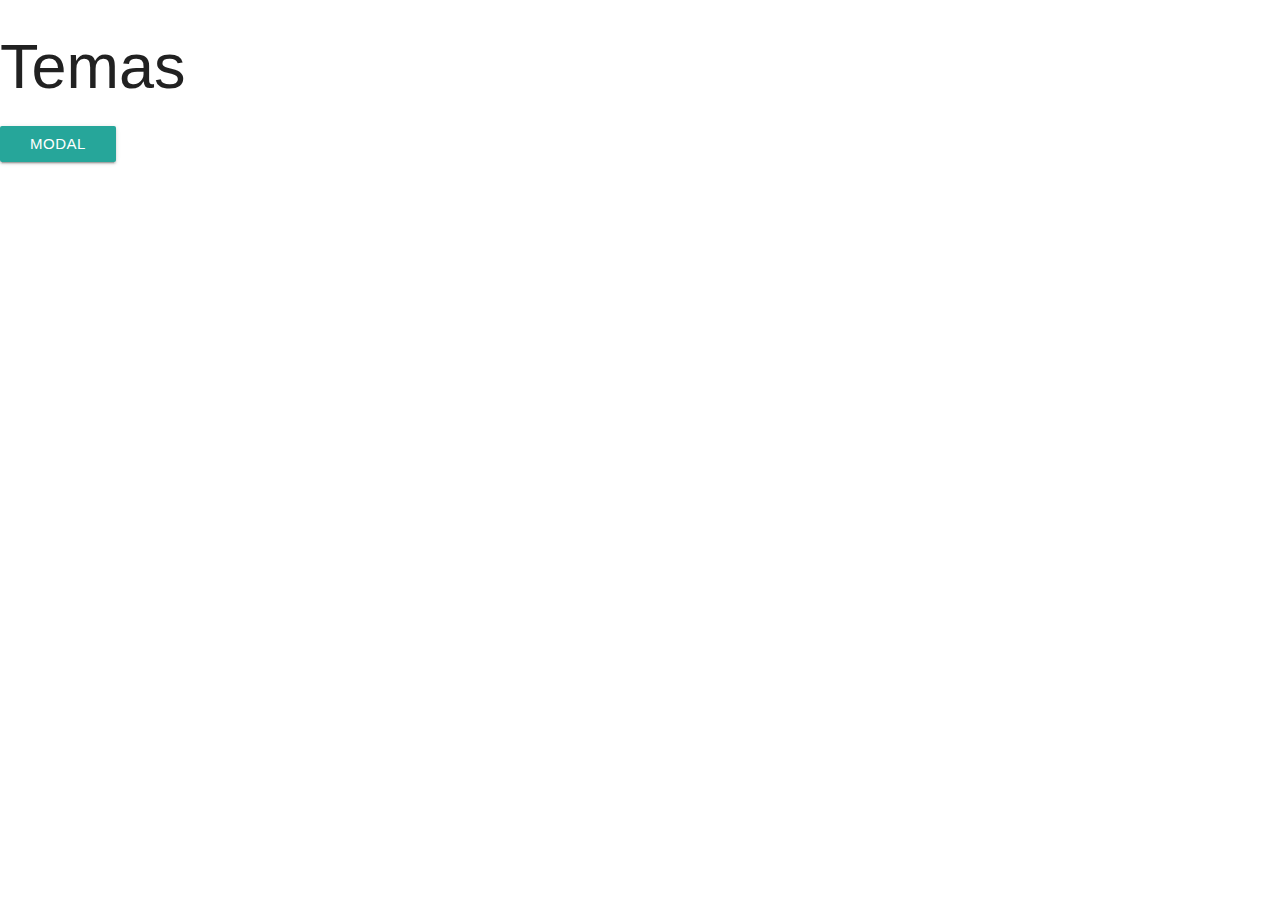
==== index.html @ 8538ae8b "inicializacion" ====
<!-- mostrar en este HTML los TOPICS de /topics -->

<!DOCTYPE html>
<html lang="es">
  <head>
    <meta charset="utf-8">
    <meta name="viewport" content="width=device-width, initial-scale=1.0">
    <title>Foro</title>
    <link href="http://fonts.googleapis.com/icon?family=Material+Icons" rel="stylesheet">
    <link rel="stylesheet" href="css/materialize.min.css">

  </head>
  <body>

    <h1>Temas</h1>
    <!-- Modal Trigger -->
    <a class="waves-effect waves-light btn" href="#modal1">Modal</a>

    <!-- Modal Structure -->
    <div id="modal1" class="modal">
      <div class="modal-content">
        <h4>Modal Header</h4>
        <p>A bunch of text</p>
      </div>
      <div class="modal-footer">
        <a href="#!" class="modal-action modal-close waves-effect waves-green btn-flat">Agree</a>
      </div>
    </div>


    <!-- jQuery -->
    <script src="https://code.jquery.com/jquery-3.2.1.js" integrity="sha256-DZAnKJ/6XZ9si04Hgrsxu/8s717jcIzLy3oi35EouyE=" crossorigin="anonymous"></script>
    <script src="js/materialize.min.js"></script>
    <script src="js/functions.js"></script>
    <script src="js/main.js"></script>

  </body>
</html>
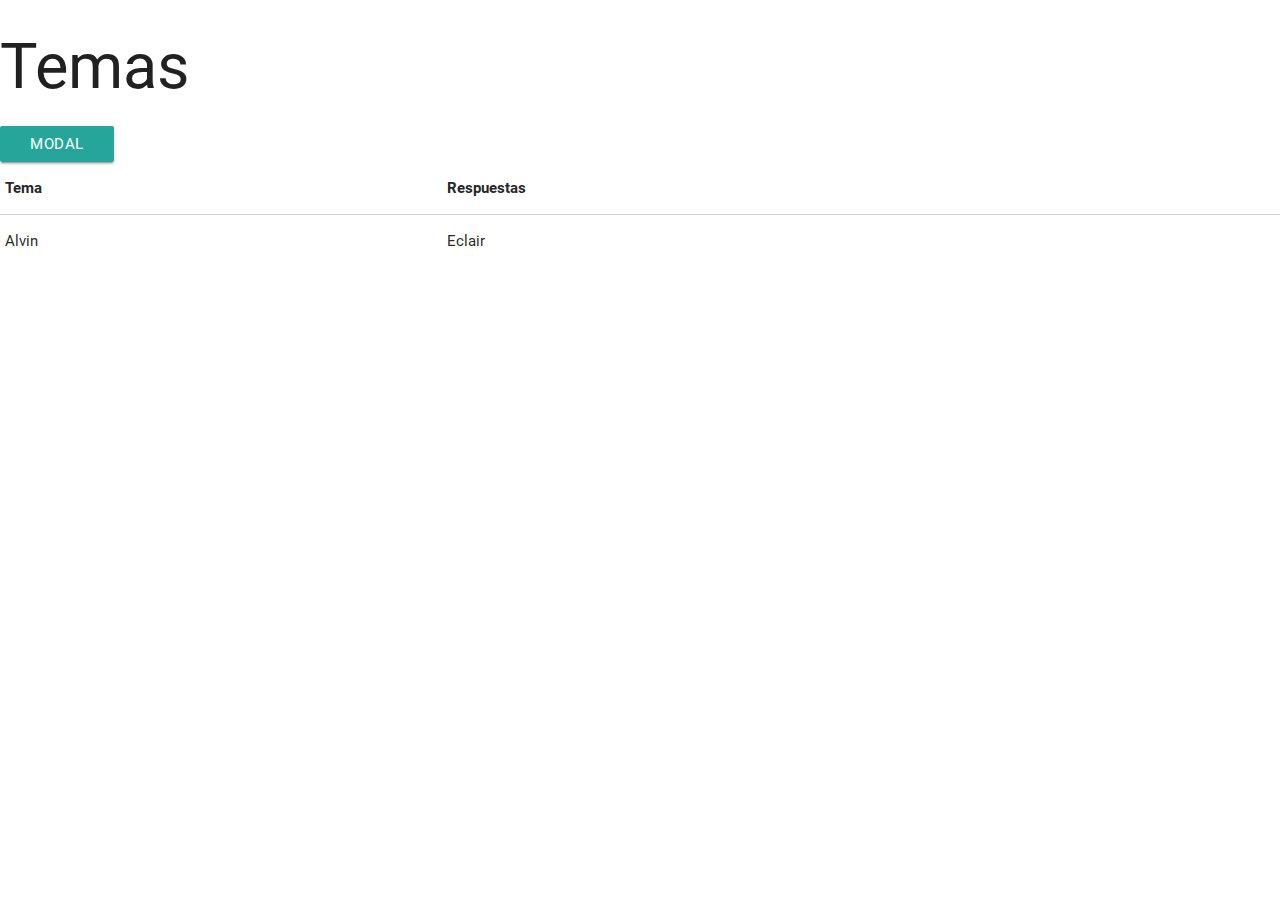
==== commit d0a84fec: "imprime autor de tema" ====
--- a/index.html
+++ b/index.html
@@ -14,19 +14,47 @@
 
     <h1>Temas</h1>
     <!-- Modal Trigger -->
-    <a class="waves-effect waves-light btn" href="#modal1">Modal</a>
+    <a class="waves-effect waves-light btn" href="#modal-tema">Modal</a>
+
+    <table class="highlight">
+      <thead>
+        <tr>
+          <th>Tema</th>
+          <th>Respuestas</th>
+        </tr>
+      </thead>
+
+      <tbody id="listaTemas">
+        <tr>
+          <td>Alvin</td>
+          <td>Eclair</td>
+        </tr>
+      </tbody>
+    </table>
 
     <!-- Modal Structure -->
-    <div id="modal1" class="modal">
+    <div id="modal-tema" class="modal">
       <div class="modal-content">
-        <h4>Modal Header</h4>
-        <p>A bunch of text</p>
+        <form class="col s12">
+          <div class="row">
+            <div class="input-field col s6">
+              <input id="input_text" type="text" data-length="10">
+              <label for="input_text">Input text</label>
+            </div>
+          </div>
+          <div class="row">
+            <div class="input-field col s12">
+              <textarea id="textarea1" class="materialize-textarea" data-length="120"></textarea>
+              <label for="textarea1">Textarea</label>
+            </div>
+          </div>
+        </form>
       </div>
       <div class="modal-footer">
-        <a href="#!" class="modal-action modal-close waves-effect waves-green btn-flat">Agree</a>
+        <button type="button" class="btn btn-default" data-dismiss="modal">Cancelar</button>
+        <button type="submit" class="btn btn-primary">+ Agregar</button>
       </div>
     </div>
-
 
     <!-- jQuery -->
     <script src="https://code.jquery.com/jquery-3.2.1.js" integrity="sha256-DZAnKJ/6XZ9si04Hgrsxu/8s717jcIzLy3oi35EouyE=" crossorigin="anonymous"></script>
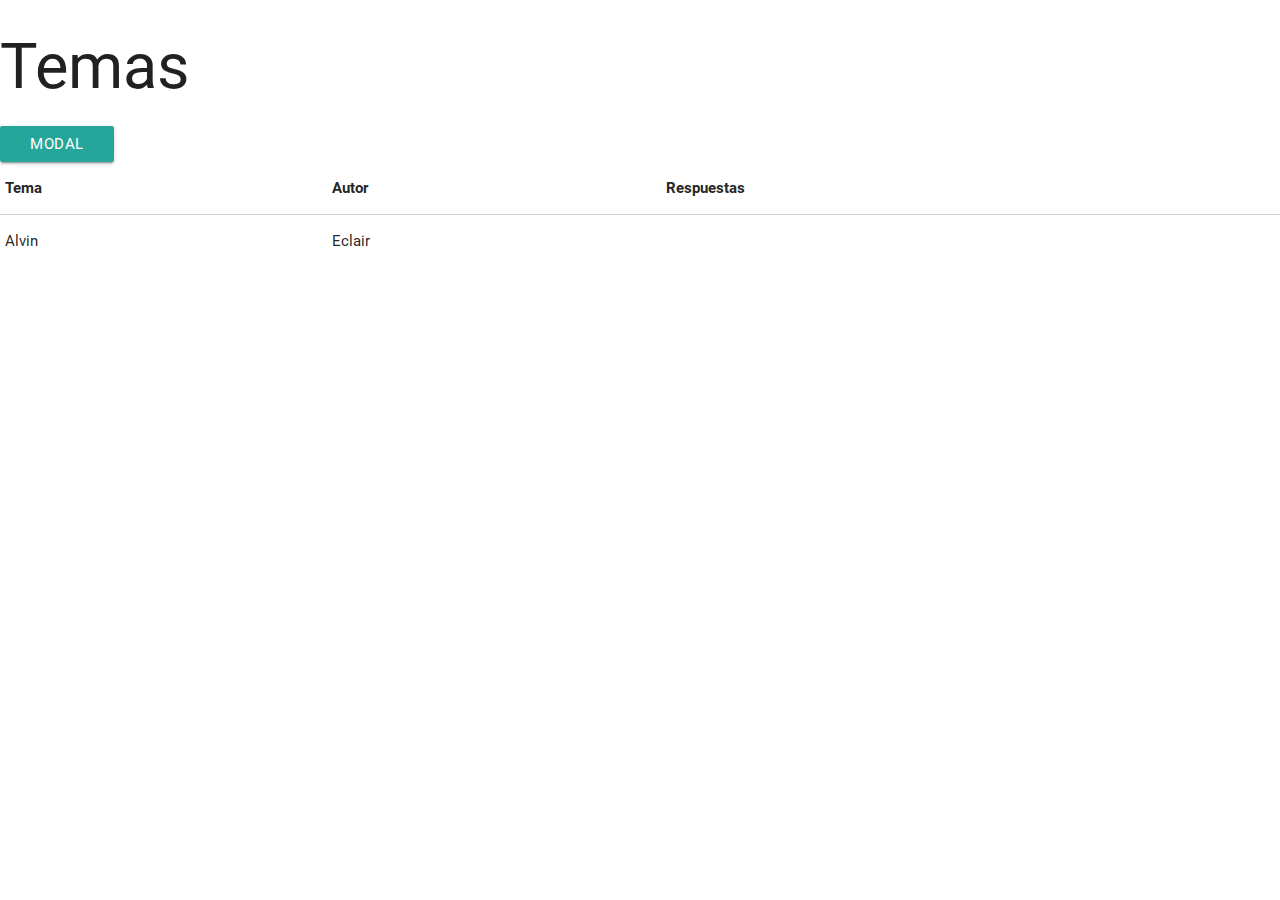
==== commit e734cd2c: "imprime contenido, autor y numero de respuestas" ====
--- a/index.html
+++ b/index.html
@@ -20,6 +20,7 @@
       <thead>
         <tr>
           <th>Tema</th>
+          <th>Autor</th>
           <th>Respuestas</th>
         </tr>
       </thead>
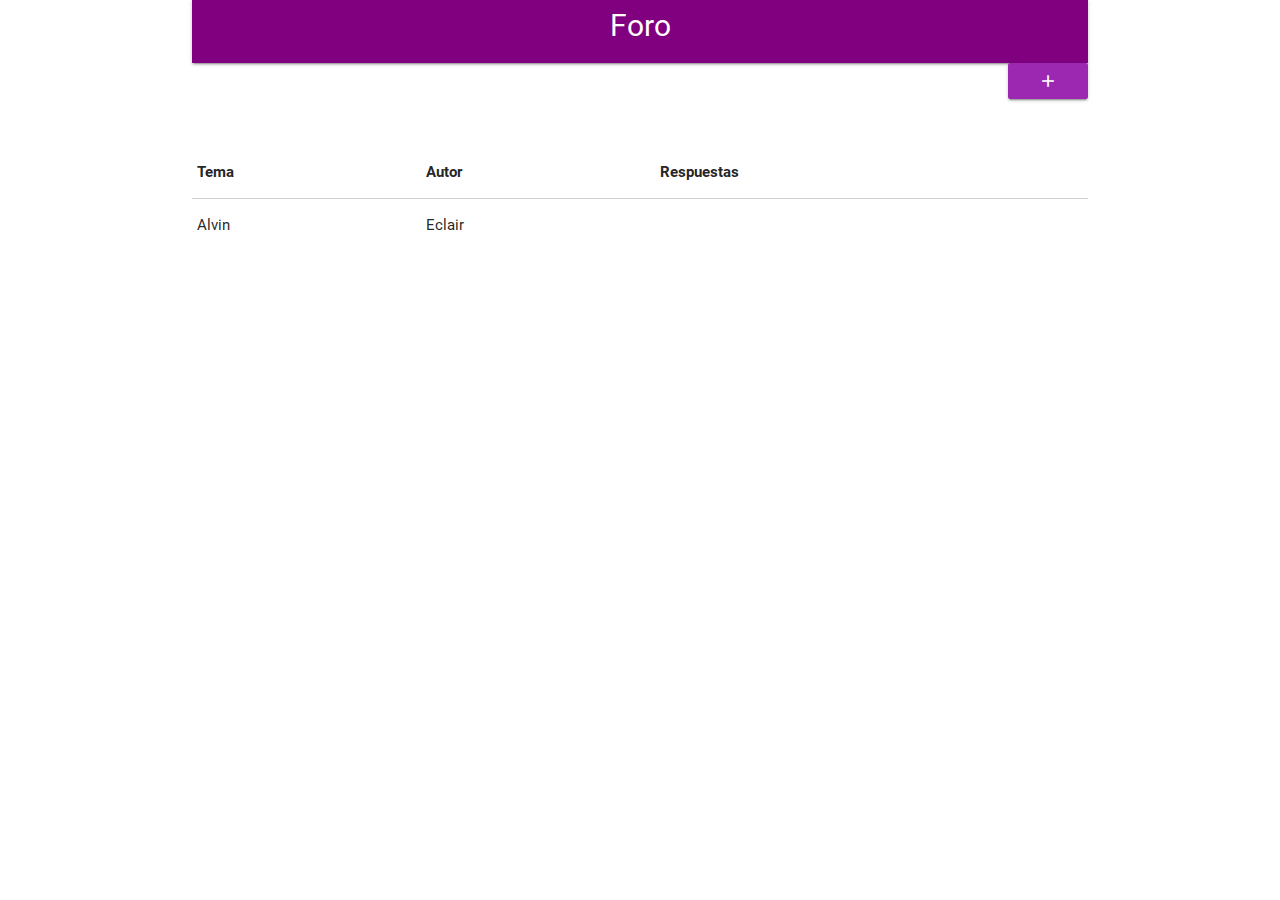
==== commit b6092930: "quite error de modal que aparecia en consola" ====
--- a/index.html
+++ b/index.html
@@ -8,13 +8,22 @@
     <title>Foro</title>
     <link href="http://fonts.googleapis.com/icon?family=Material+Icons" rel="stylesheet">
     <link rel="stylesheet" href="css/materialize.min.css">
-
+    <link rel="stylesheet" href="css/main.css">
   </head>
-  <body>
-
-    <h1>Temas</h1>
+  <body class="container">
+    <header>
+      <nav>
+        <div class="nav-wrapper">
+          <h1 class="center-align">Foro</h1>
+          <!-- <ul class="right hide-on-med-and-down">
+            <li><a href="sass.html"><i class="material-icons left">search</i>Link with Left Icon</a></li>
+            <li><a href="badges.html"><i class="material-icons right">view_module</i>Link with Right Icon</a></li>
+          </ul> -->
+        </div>
+      </nav>
+    </header>
     <!-- Modal Trigger -->
-    <a class="waves-effect waves-light btn" href="#modal-tema">Modal</a>
+    <a class="waves-effect waves-light btn purple right" href="#modal-tema"><i class="material-icons">add</i></a>
 
     <table class="highlight">
       <thead>
@@ -36,24 +45,24 @@
     <!-- Modal Structure -->
     <div id="modal-tema" class="modal">
       <div class="modal-content">
-        <form class="col s12">
+        <form id="nuevoTema">
           <div class="row">
             <div class="input-field col s6">
-              <input id="input_text" type="text" data-length="10">
-              <label for="input_text">Input text</label>
+              <input id="autor" name="autor" type="text" data-length="30">
+              <label for="autor">Nombre:</label>
             </div>
           </div>
           <div class="row">
             <div class="input-field col s12">
-              <textarea id="textarea1" class="materialize-textarea" data-length="120"></textarea>
-              <label for="textarea1">Textarea</label>
+              <textarea id="mensaje" name="mensaje" class="materialize-textarea" data-length="80"></textarea>
+              <label for="mensaje">Mensaje</label>
+            </div>
+            <div class="modal-footer">
+              <button type="button" class="btn btn-default" data-dismiss="modal">Cancelar</button>
+              <button type="submit" class="btn btn-primary">+ Agregar</button>
             </div>
           </div>
         </form>
-      </div>
-      <div class="modal-footer">
-        <button type="button" class="btn btn-default" data-dismiss="modal">Cancelar</button>
-        <button type="submit" class="btn btn-primary">+ Agregar</button>
       </div>
     </div>
 
--- a/css/main.css
+++ b/css/main.css
@@ -0,0 +1,14 @@
+nav .nav-wrapper{
+  margin-top: -33px;
+  background: purple;
+}
+
+h1{
+  font-size: 30px;
+  padding: 10px;
+
+}
+
+.highlight{
+  margin-top: 83px
+}
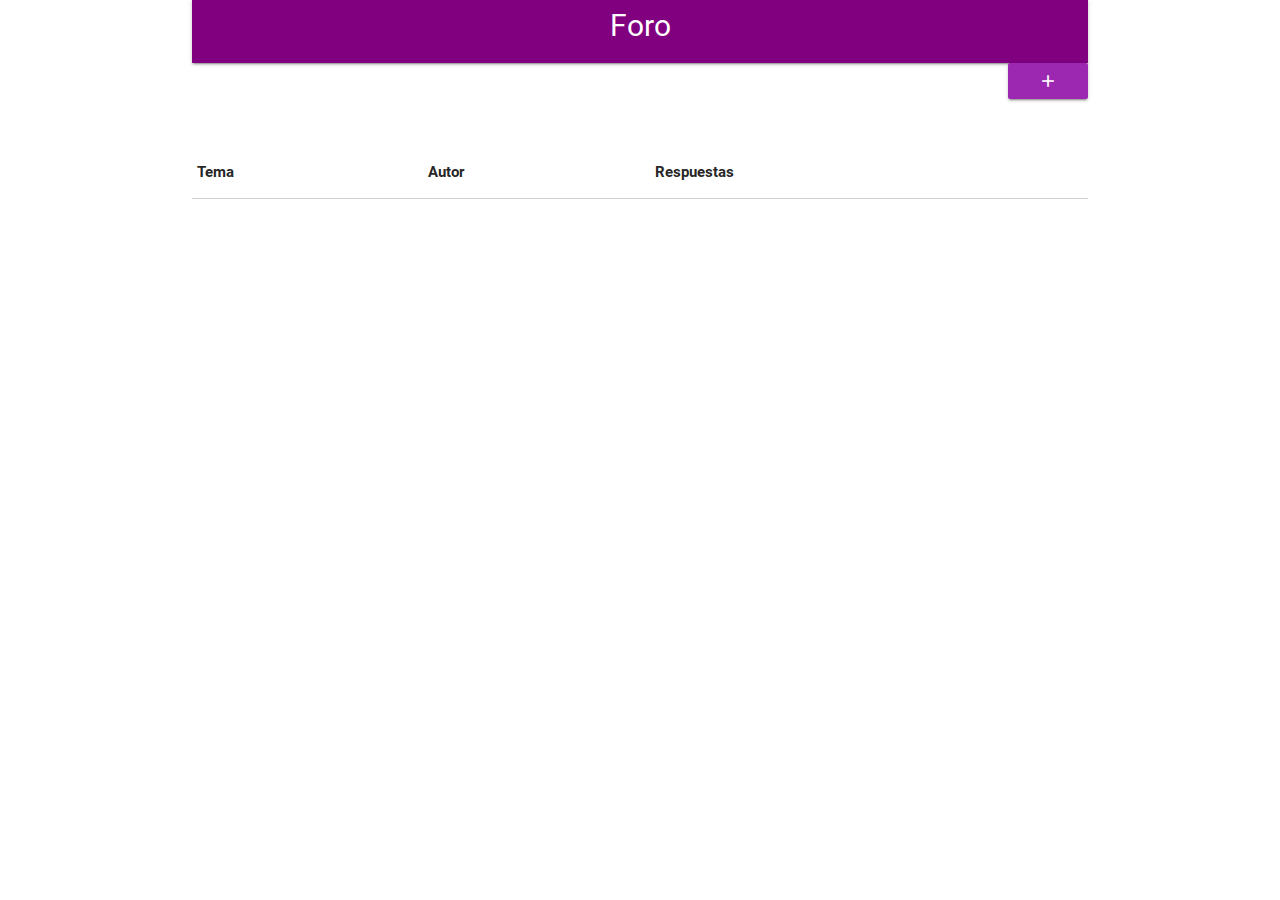
==== commit b2a265fa: "estilos al modal" ====
--- a/index.html
+++ b/index.html
@@ -15,16 +15,12 @@
       <nav>
         <div class="nav-wrapper">
           <h1 class="center-align">Foro</h1>
-          <!-- <ul class="right hide-on-med-and-down">
-            <li><a href="sass.html"><i class="material-icons left">search</i>Link with Left Icon</a></li>
-            <li><a href="badges.html"><i class="material-icons right">view_module</i>Link with Right Icon</a></li>
-          </ul> -->
         </div>
       </nav>
     </header>
     <!-- Modal Trigger -->
     <a class="waves-effect waves-light btn purple right" href="#modal-tema"><i class="material-icons">add</i></a>
-
+    <!-- tabla -->
     <table class="highlight">
       <thead>
         <tr>
@@ -33,33 +29,33 @@
           <th>Respuestas</th>
         </tr>
       </thead>
-
-      <tbody id="listaTemas">
-        <tr>
-          <td>Alvin</td>
-          <td>Eclair</td>
-        </tr>
-      </tbody>
+    <!-- aqui se imprimen los nuevos temas -->
+      <tbody id="listaTemas"></tbody>
     </table>
 
-    <!-- Modal Structure -->
+    <!-- Modal nuevo comentario -->
     <div id="modal-tema" class="modal">
       <div class="modal-content">
         <form id="nuevoTema">
           <div class="row">
+            <nav>
+              <div class="nav-wrapper">
+                <p class="center-align">Di algo</p>
+              </div>
+            </nav>
             <div class="input-field col s6">
               <input id="autor" name="autor" type="text" data-length="30">
               <label for="autor">Nombre:</label>
             </div>
           </div>
-          <div class="row">
+          <div>
             <div class="input-field col s12">
               <textarea id="mensaje" name="mensaje" class="materialize-textarea" data-length="80"></textarea>
               <label for="mensaje">Mensaje</label>
             </div>
             <div class="modal-footer">
-              <button type="button" class="btn btn-default" data-dismiss="modal">Cancelar</button>
-              <button type="submit" class="btn btn-primary">+ Agregar</button>
+              <button type="button" class="btn cancelar" data-dismiss="modal">Cancelar</button>
+              <button type="submit" class="btn">+ Agregar</button>
             </div>
           </div>
         </form>
--- a/css/main.css
+++ b/css/main.css
@@ -12,3 +12,12 @@
 .highlight{
   margin-top: 83px
 }
+
+.input-field{
+  margin-top: 40px;
+}
+
+.modal .modal-footer .btn{
+  margin: 25px 10px;
+  background: purple;
+}
